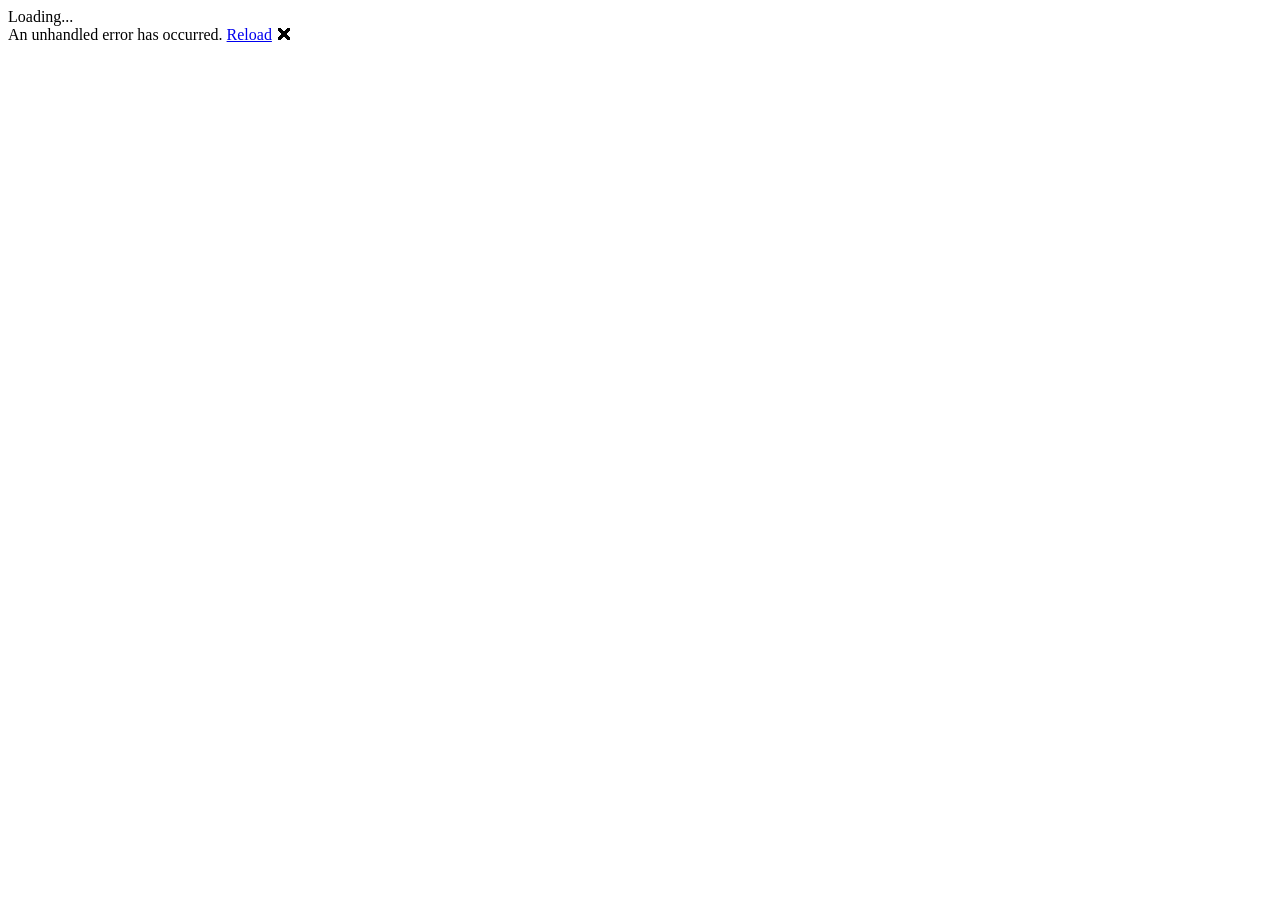
==== WarehouseManager.Maui/wwwroot/index.html @ 5c2100d8 "CSV UPLOAD" ====
<!DOCTYPE html>
<html lang="en">
<head>
    <meta charset="utf-8" />
    <meta name="viewport" content="width=device-width, initial-scale=1.0, maximum-scale=1.0, user-scalable=no, viewport-fit=cover" />
    <title>WarehouseManager.Maui</title>
    <base href="/" />
    <link rel="stylesheet" href="lib/bootstrap/dist/css/bootstrap.min.css" />
    <link rel="stylesheet" href="app.css" />
    <link rel="stylesheet" href="WarehouseManager.Maui.styles.css" />
    <link rel="icon" href="data:,">
</head>

<body>

    <div class="status-bar-safe-area"></div>

    <div id="app">Loading...</div>

    <div id="blazor-error-ui" data-nosnippet>
        An unhandled error has occurred.
        <a href="." class="reload">Reload</a>
        <span class="dismiss">🗙</span>
    </div>

    <script src="_framework/blazor.webview.js" autostart="false"></script>

</body>

</html>
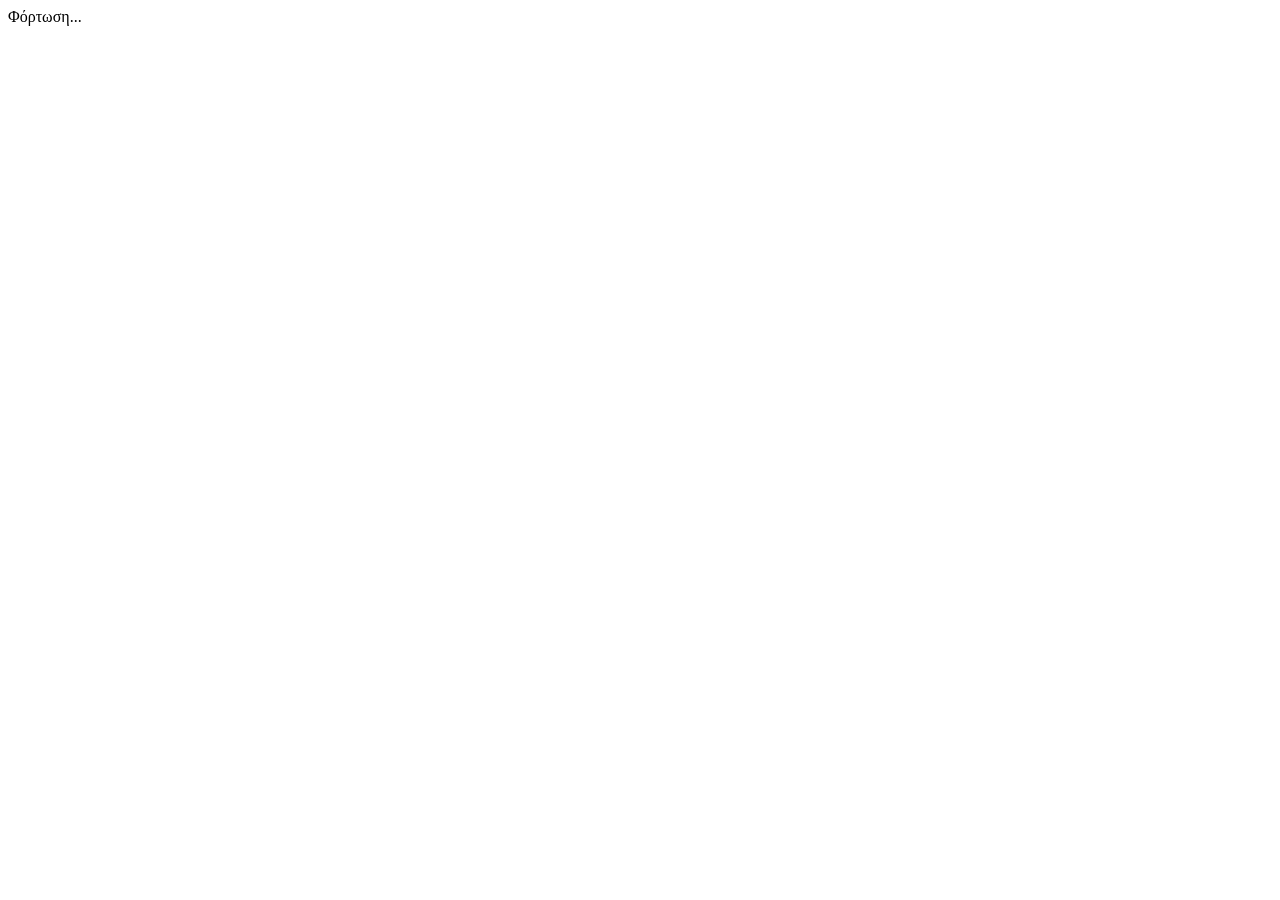
==== commit 4191f964: "MAUI Blazor Hybrid: Windows + macOS native app" ====
--- a/WarehouseManager.Maui/wwwroot/index.html
+++ b/WarehouseManager.Maui/wwwroot/index.html
@@ -1,30 +1,18 @@
 <!DOCTYPE html>
-<html lang="en">
+<html lang="el">
 <head>
     <meta charset="utf-8" />
-    <meta name="viewport" content="width=device-width, initial-scale=1.0, maximum-scale=1.0, user-scalable=no, viewport-fit=cover" />
-    <title>WarehouseManager.Maui</title>
+    <meta name="viewport" content="width=device-width, initial-scale=1.0" />
+    <title>WarehouseManager</title>
     <base href="/" />
-    <link rel="stylesheet" href="lib/bootstrap/dist/css/bootstrap.min.css" />
+    <link rel="stylesheet" href="bootstrap/bootstrap.min.css" />
     <link rel="stylesheet" href="app.css" />
-    <link rel="stylesheet" href="WarehouseManager.Maui.styles.css" />
-    <link rel="icon" href="data:,">
+    <link rel="stylesheet" href="_content/MudBlazor/MudBlazor.min.css" />
+    <link rel="icon" type="image/png" href="favicon.png" />
 </head>
-
 <body>
-
-    <div class="status-bar-safe-area"></div>
-
-    <div id="app">Loading...</div>
-
-    <div id="blazor-error-ui" data-nosnippet>
-        An unhandled error has occurred.
-        <a href="." class="reload">Reload</a>
-        <span class="dismiss">🗙</span>
-    </div>
-
+    <div id="app">Φόρτωση...</div>
     <script src="_framework/blazor.webview.js" autostart="false"></script>
-
+    <script src="_content/MudBlazor/MudBlazor.min.js"></script>
 </body>
-
-</html>+</html>
--- a/WarehouseManager.Maui/wwwroot/app.css
+++ b/WarehouseManager.Maui/wwwroot/app.css
@@ -0,0 +1,148 @@
+html, body {
+    font-family: 'Helvetica Neue', Helvetica, Arial, sans-serif;
+}
+
+a, .btn-link {
+    color: #006bb7;
+}
+
+.btn-primary {
+    color: #fff;
+    background-color: #1b6ec2;
+    border-color: #1861ac;
+}
+
+.btn:focus, .btn:active:focus, .btn-link.nav-link:focus, .form-control:focus, .form-check-input:focus {
+  box-shadow: 0 0 0 0.1rem white, 0 0 0 0.25rem #258cfb;
+}
+
+.content {
+    padding-top: 1.1rem;
+}
+
+h1:focus {
+    outline: none;
+}
+
+.valid.modified:not([type=checkbox]) {
+    outline: 1px solid #26b050;
+}
+
+.invalid {
+    outline: 1px solid #e50000;
+}
+
+.validation-message {
+    color: #e50000;
+}
+
+.blazor-error-boundary {
+    background: url([data-uri]) no-repeat 1rem/1.8rem, #b32121;
+    padding: 1rem 1rem 1rem 3.7rem;
+    color: white;
+}
+
+    .blazor-error-boundary::after {
+        content: "An error has occurred."
+    }
+
+.darker-border-checkbox.form-check-input {
+    border-color: #929292;
+}
+
+/* Products Table */
+.warehouse-table {
+    width: 100%;
+    border-collapse: collapse;
+    margin-top: 1rem;
+}
+
+.warehouse-table th {
+    background-color: #1b6ec2;
+    color: white;
+    padding: 10px;
+    text-align: left;
+}
+
+.warehouse-table td {
+    padding: 10px;
+    border-bottom: 1px solid #dee2e6;
+}
+
+.warehouse-table tr:hover {
+    background-color: #f5f5f5;
+}
+
+/* Form */
+.warehouse-form {
+    background-color: #f8f9fa;
+    padding: 1rem;
+    border-radius: 8px;
+    margin-bottom: 1.5rem;
+}
+
+.warehouse-form input {
+    margin: 0.3rem;
+    padding: 0.4rem 0.6rem;
+    border: 1px solid #ced4da;
+    border-radius: 4px;
+}
+
+.warehouse-form button {
+    margin: 0.3rem;
+    padding: 0.4rem 1rem;
+    background-color: #1b6ec2;
+
+}
+
+.btn-delete {
+    background-color: #dc3545;
+    color: white;
+    border: none;
+    padding: 0.3rem 0.7rem;
+    border-radius: 4px;
+    cursor: pointer;
+}
+
+.dashboard-stats {
+    display: flex;
+    gap: 1rem;
+    margin-bottom: 2rem;
+}
+
+.stat-card {
+    background-color: #1b6ec2;
+    color: white;
+    padding: 1.5rem;
+    border-radius: 8px;
+    min-width: 150px;
+    text-align: center;
+}
+
+.stat-card h4 {
+    margin: 0 0 0.5rem 0;
+    font-size: 0.9rem;
+}
+
+.stat-card p {
+    margin: 0;
+    font-size: 2rem;
+    font-weight: bold;
+}
+
+.stat-card.warning {
+    background-color: #dc3545;
+}
+
+.low-stock-alert {
+    background-color: #fff3cd;
+    border: 1px solid #ffc107;
+    border-radius: 8px;
+    padding: 1rem;
+    margin-top: 1rem;
+}
+
+.low-stock-alert h4 {
+    color: #856404;
+    margin-bottom: 1rem;
+}
